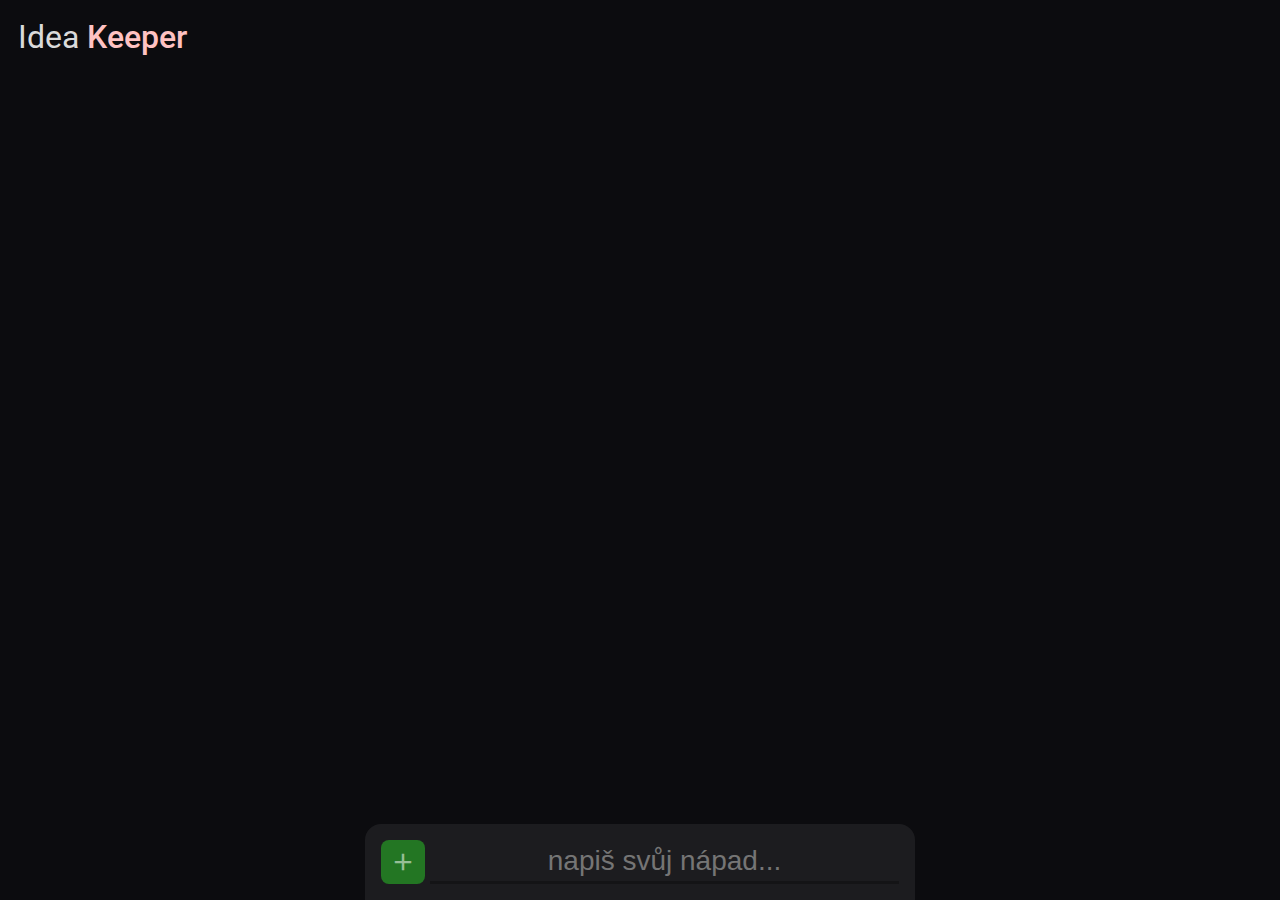
==== index.html @ afeba902 "Add files via upload" ====
<!DOCTYPE html>
<html lang="en">

<head>
    <meta charset="UTF-8">
    <meta http-equiv="X-UA-Compatible" content="IE=edge">
    <meta name="viewport" content="width=device-width, initial-scale=1.0">
    <title>Idea Keeper</title>
    <script src="./main.js"></script>
    <link rel="stylesheet" href="style.css">
    <script src="./frawem/main.js"></script>
    <script>
        useMaterialIcons()
    </script>
</head>

<body>
    <div class="title">
        <div class="f1">
            <div class="text">Idea <span class="name">Keeper</span></div>
        </div>
        <div class="f2">
            <button class="settings">
                <span class="material-symbols-outlined" style="display:none">
                    settings
                </span>
            </button>
        </div>
    </div>
    <main>
        <center>
            <div class="items" id="items">
                <div class="fulladcont">
                    <div class="addcont">
                        <div class="smazat add" onclick="addTodo()">
                            <span class="txt txtadd"><span class="material-symbols-outlined">
                                    add
                                </span></span>

                        </div>

                        <input class="inputadd" id="inputadd" placeholder="napiš svůj nápad..."></input>
                    </div>
                </div>

            </div>
        </center>
    </main>


    <script src="main.js"></script>
</body>

</html>
---- style.css ----
:root {
    --pad: 18px;
}

body {
    color: #fefeff;
    background: #0c0c0f;
}

.title {
    padding: var(--pad);
    width: 100%;
    display: flex;
}
.f1{

    width: 100%;
    display: flex;
    justify-content: start;
}
.f1 .name {
    font-weight: 500;
    color: rgb(255, 194, 194);
}

.f2 {
    width: 100%;
    display: flex;
    justify-content: end;
}

@media ( max-width: 620px ) {
    .title {
        justify-content: start;

    display: flex;
    flex-wrap: wrap;
    }

    .f1 {
        padding: 0 40px;
        width: 100%;
        display: block;
        text-align: center;
    }

    .f2 {
        transform: translateY(-100%);
        display: block;
    }
}

.title .f1 .text {
    color: #dadada;
    font-size: 32px;
}

.title .f2 button {
    vertical-align: middle;
    cursor: pointer;
    border: none;
    background: transparent;
    display: block;
    color: #dadada;
    transition: 250ms;
}

.title .f2 button .material-symbols-outlined {
    font-size: 32px;
}


.title .f2 button:hover {
    color: #fefeff;
}

main {
    padding: 0 var(--pad);
}

.items {
    justify-content: start;
    gap: 5px;
    display: flex;
    flex-wrap: wrap;
    width: 100%;
    max-width: 800px;
}

.item {
    display: inline-flex;
    justify-content: start;
    background: #fff1;
    border-radius: 0px 5px 5px 0px;
    border-left: #fff2 3px solid;
    width: 100%;
    transition: 250ms;
}

.items .item .text:focus {
    outline: none;
}

.item:focus-within {
    border-left: rgb(231, 141, 38) 3px solid;
}

.items .item .text {
    padding: 12px;
    display: block;
    text-align: start;
    width: 100%;
    height: 100%;
}



.items .item .smazat {
    cursor: pointer;
    background: hsl(0, 54%, 30%);
    color: #fff5;
    display: flex;
    align-items: center;
    padding: 0 8px;
    transition: 250ms;
}

.fulladcont {
    position: absolute;
    bottom: 0;
    left: 0;
    right: 0;
    justify-content: center;
    display: inline-flex;
    width: 100%;
}

.fulladcont .addcont {
    padding: 16px;
    display: flex;
    gap: 5px;
    justify-content: start;
    background: #fff1;
    border-radius: 16px 16px 0 0;
    width: 100%;
    max-width: 550px;
}

.addcont .add {
    vertical-align: middle;
    padding: 8px;
    cursor: pointer;
    border-radius: 8px;
    color: #fff8;
    background: hsl(120, 54%, 30%);
    transition: 250ms;
}


.addcont .add .material-symbols-outlined {
    font-size: 28px;
    display: inline-flex;
    height: 100%;
    vertical-align: middle;
}

.addcont .add:hover {
    color: #fffe;
}

.items .item .smazat:hover {
    color: #fffe;
}

.inputadd {
    color: #fefeff;
    border: none;
    text-align: center;
    width: 100%;
    vertical-align: middle;
    background: transparent;
    font-size: 28px;
    transition: 250ms;
    border-bottom: #0004 3px solid;
}

.inputadd:focus {
    outline: none;
    border-bottom: hsl(120, 54%, 30%) 3px solid;
}
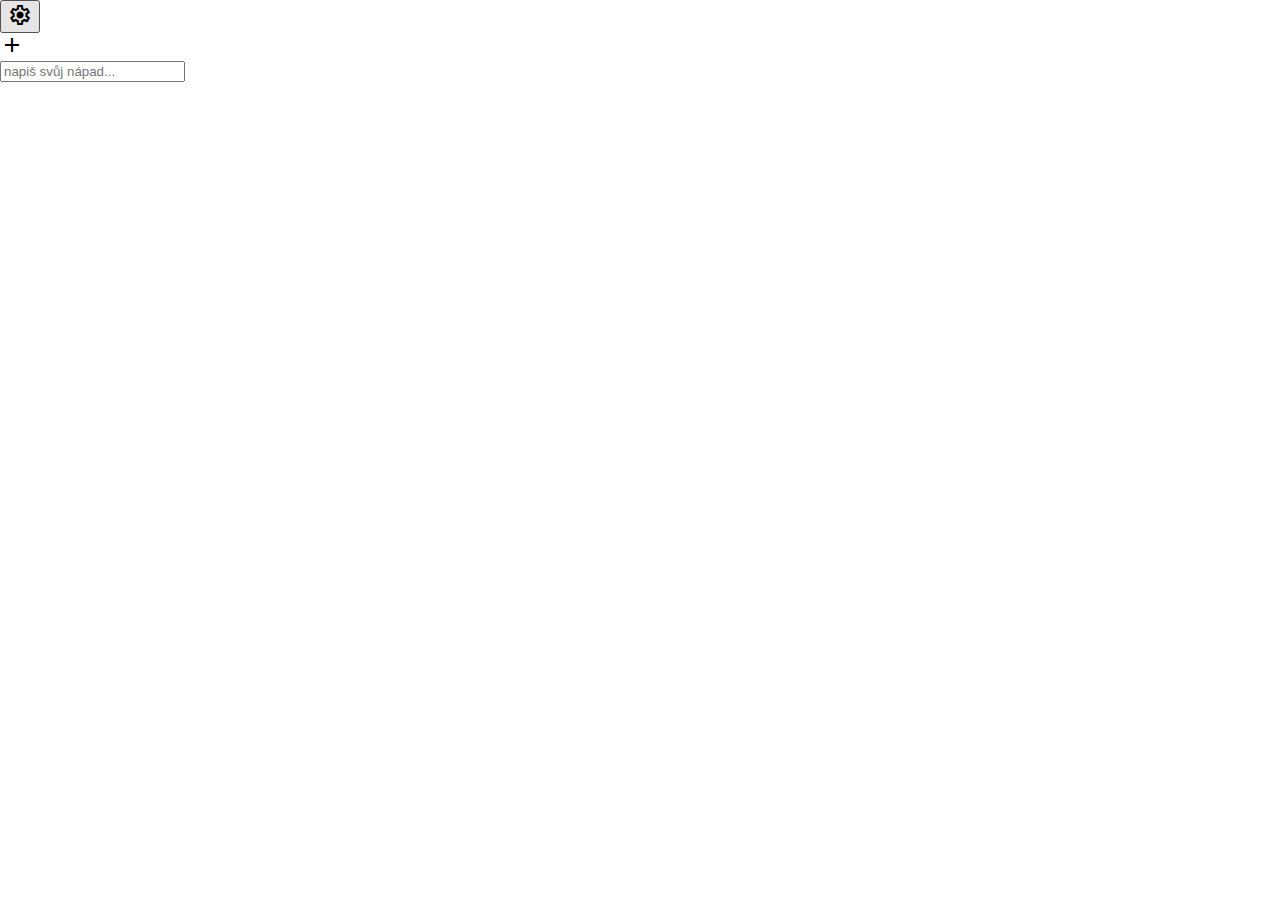
==== commit ee61f38e: "Update index.html" ====
--- a/index.html
+++ b/index.html
@@ -15,40 +15,44 @@
 </head>
 
 <body>
-    <div class="title">
-        <div class="f1">
-            <div class="text">Idea <span class="name">Keeper</span></div>
+        <div class="title">
+            <div class="f1">
+                <div class="text" fvar="ideas">
+                </div>
+            </div>
+            <div class="f2">
+                <a href="./settings.html" style="text-decoration: none;">
+                <button class="settings">
+                        <span class="material-symbols-outlined" >
+                            settings
+                        </span>
+                </button>
+            </a>
+            </div>
         </div>
-        <div class="f2">
-            <button class="settings">
-                <span class="material-symbols-outlined" style="display:none">
-                    settings
-                </span>
-            </button>
-        </div>
-    </div>
     <main>
         <center>
             <div class="items" id="items">
-                <div class="fulladcont">
-                    <div class="addcont">
-                        <div class="smazat add" onclick="addTodo()">
-                            <span class="txt txtadd"><span class="material-symbols-outlined">
-                                    add
-                                </span></span>
 
-                        </div>
-
-                        <input class="inputadd" id="inputadd" placeholder="napiš svůj nápad..."></input>
-                    </div>
-                </div>
 
             </div>
         </center>
     </main>
 
+    <div class="fulladcont">
+        <div class="addcont">
+            <div class="smazat add" onclick="addTodo()">
+                <span class="txt txtadd"><span class="material-symbols-outlined">
+                        add
+                    </span></span>
+
+            </div>
+
+            <input class="inputadd" id="inputadd" placeholder="napiš svůj nápad..."></input>
+        </div>
+    </div>
 
     <script src="main.js"></script>
 </body>
 
-</html>+</html>
--- a/style.css
+++ b/style.css
@@ -1,84 +1,17 @@
-:root {
-    --pad: 18px;
-}
 
-body {
-    color: #fefeff;
-    background: #0c0c0f;
-}
 
-.title {
-    padding: var(--pad);
-    width: 100%;
-    display: flex;
-}
-.f1{
 
-    width: 100%;
-    display: flex;
-    justify-content: start;
-}
-.f1 .name {
-    font-weight: 500;
-    color: rgb(255, 194, 194);
-}
-
-.f2 {
-    width: 100%;
-    display: flex;
-    justify-content: end;
-}
-
-@media ( max-width: 620px ) {
-    .title {
-        justify-content: start;
-
-    display: flex;
-    flex-wrap: wrap;
-    }
-
-    .f1 {
-        padding: 0 40px;
-        width: 100%;
-        display: block;
-        text-align: center;
-    }
-
-    .f2 {
-        transform: translateY(-100%);
-        display: block;
-    }
-}
-
-.title .f1 .text {
-    color: #dadada;
-    font-size: 32px;
-}
-
-.title .f2 button {
+.input {
     vertical-align: middle;
-    cursor: pointer;
-    border: none;
-    background: transparent;
-    display: block;
-    color: #dadada;
-    transition: 250ms;
-}
-
-.title .f2 button .material-symbols-outlined {
-    font-size: 32px;
 }
 
 
-.title .f2 button:hover {
-    color: #fefeff;
-}
 
-main {
-    padding: 0 var(--pad);
-}
-
-.items {
+.items2 {
+    padding: var(--pad);
+    font-size: 22px;
+    border-radius: 8px;
+    background: var(--color2);
     justify-content: start;
     gap: 5px;
     display: flex;
@@ -87,104 +20,64 @@
     max-width: 800px;
 }
 
-.item {
-    display: inline-flex;
-    justify-content: start;
-    background: #fff1;
-    border-radius: 0px 5px 5px 0px;
-    border-left: #fff2 3px solid;
+.item2 {
+    border-top: #ffffff06 2px solid;
+    padding: 14px 0 12px 0;
     width: 100%;
-    transition: 250ms;
+    display: flex;
+    vertical-align: middle;
+
 }
 
-.items .item .text:focus {
-    outline: none;
-}
-
-.item:focus-within {
-    border-left: rgb(231, 141, 38) 3px solid;
-}
-
-.items .item .text {
-    padding: 12px;
-    display: block;
-    text-align: start;
-    width: 100%;
-    height: 100%;
-}
-
-
-
-.items .item .smazat {
-    cursor: pointer;
-    background: hsl(0, 54%, 30%);
-    color: #fff5;
-    display: flex;
-    align-items: center;
-    padding: 0 8px;
-    transition: 250ms;
-}
-
-.fulladcont {
-    position: absolute;
-    bottom: 0;
-    left: 0;
-    right: 0;
-    justify-content: center;
-    display: inline-flex;
-    width: 100%;
-}
-
-.fulladcont .addcont {
-    padding: 16px;
-    display: flex;
-    gap: 5px;
-    justify-content: start;
-    background: #fff1;
-    border-radius: 16px 16px 0 0;
-    width: 100%;
-    max-width: 550px;
-}
-
-.addcont .add {
-    vertical-align: middle;
-    padding: 8px;
-    cursor: pointer;
-    border-radius: 8px;
-    color: #fff8;
-    background: hsl(120, 54%, 30%);
-    transition: 250ms;
-}
-
-
-.addcont .add .material-symbols-outlined {
-    font-size: 28px;
-    display: inline-flex;
+.item2 .label {
     height: 100%;
     vertical-align: middle;
 }
 
-.addcont .add:hover {
-    color: #fffe;
+
+.item2 .label .name {
+    display: flex;
+    background: #fff1;
+    height: 100%;
+    border-radius: 15px;
+    vertical-align: middle;
+    padding: 8px 26px;
+    align-items: center;
 }
 
-.items .item .smazat:hover {
-    color: #fffe;
+.item2 .input {
+    padding: 8px 26px;
+    display: inline-block;
+    width: 100%;
 }
 
-.inputadd {
-    color: #fefeff;
-    border: none;
-    text-align: center;
-    width: 100%;
-    vertical-align: middle;
-    background: transparent;
-    font-size: 28px;
-    transition: 250ms;
-    border-bottom: #0004 3px solid;
+.hue {
+    font-weight: 500;
+
 }
 
-.inputadd:focus {
-    outline: none;
-    border-bottom: hsl(120, 54%, 30%) 3px solid;
-}+#showold {
+    vertical-align: middle;
+    height: 100%;
+}
+
+.btn_1 {
+    cursor: pointer;
+background: hsl(0, 5%, 15%);
+border: none;
+color: #bebebf;
+padding: 12px 14px;
+font-size: 22px;
+border-radius: 8px;
+}
+
+
+.btn_3 {
+    cursor: pointer;
+    background: rgb(114, 26, 26);
+    color: #bebebf;
+    border: none;
+    padding: 12px 14px;
+    font-size: 22px;
+    border-radius: 8px;
+}
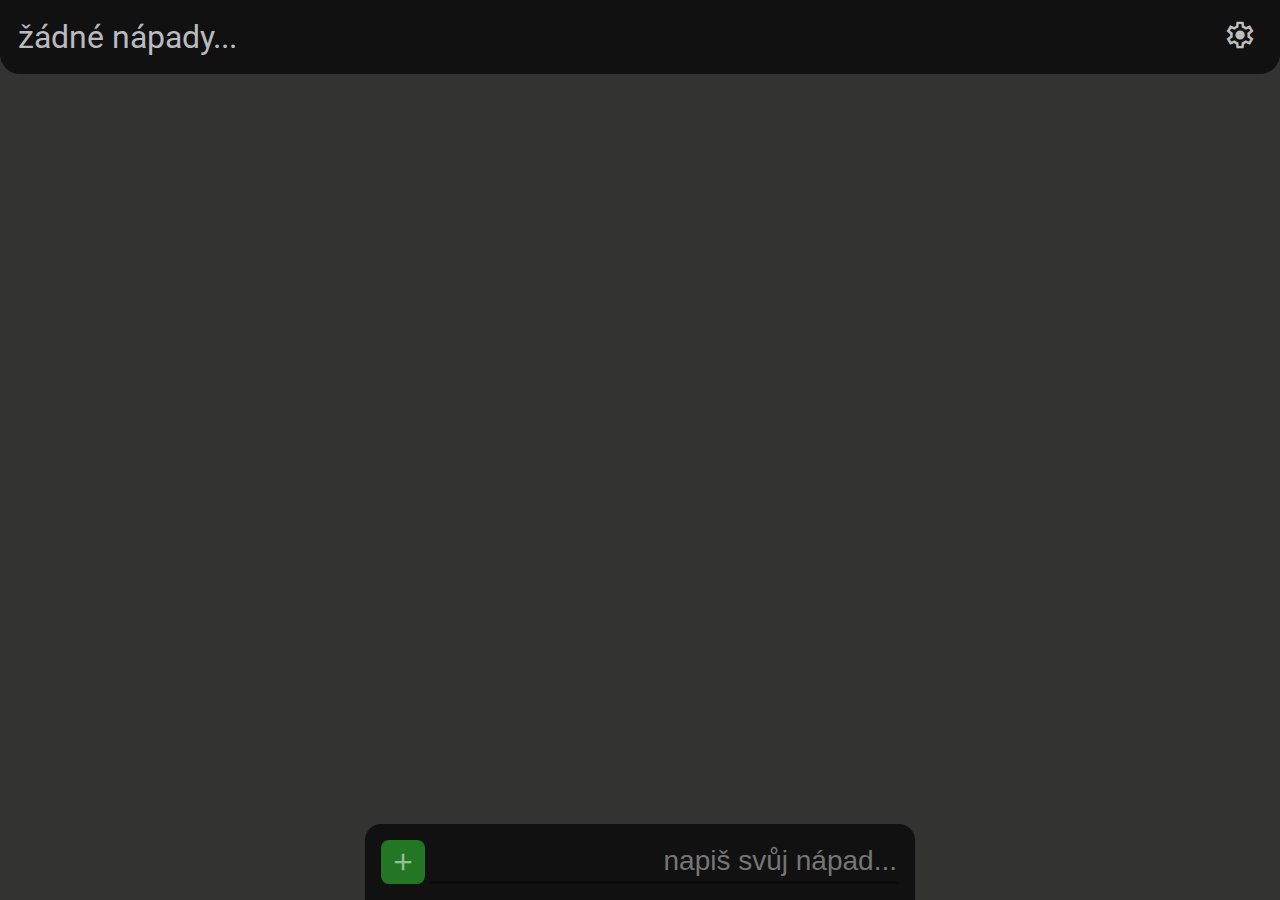
==== commit 0cd190cc: "Add files via upload" ====
--- a/index.html
+++ b/index.html
@@ -55,4 +55,4 @@
     <script src="main.js"></script>
 </body>
 
-</html>
+</html>--- a/style.css
+++ b/style.css
@@ -47,9 +47,13 @@
 
 .item2 .input {
     padding: 8px 26px;
-    display: inline-block;
     width: 100%;
 }
+
+.item2 .inputradio {
+    display: inline-block;
+}
+
 
 .hue {
     font-weight: 500;
@@ -80,4 +84,4 @@
     padding: 12px 14px;
     font-size: 22px;
     border-radius: 8px;
-}
+}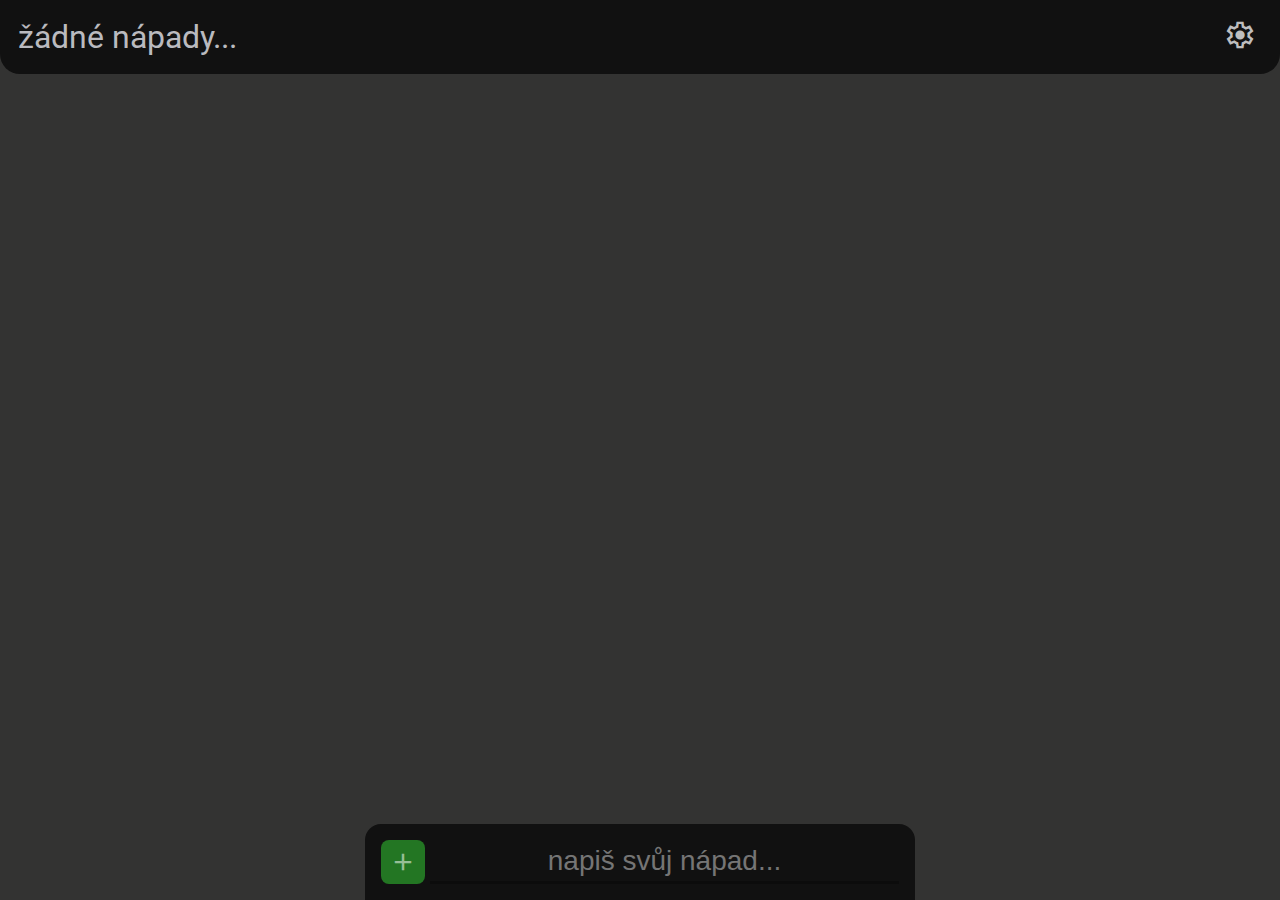
==== commit 6763e7c4: "Add files via upload" ====
--- a/index.html
+++ b/index.html
@@ -15,21 +15,21 @@
 </head>
 
 <body>
-        <div class="title">
-            <div class="f1">
-                <div class="text" fvar="ideas">
-                </div>
+    <div class="title">
+        <div class="f1">
+            <div class="text" fvar="ideas">
             </div>
-            <div class="f2">
-                <a href="./settings.html" style="text-decoration: none;">
+        </div>
+        <div class="f2">
+            <a href="./settings.html" style="text-decoration: none;">
                 <button class="settings">
-                        <span class="material-symbols-outlined" >
-                            settings
-                        </span>
+                    <span class="material-symbols-outlined">
+                        settings
+                    </span>
                 </button>
             </a>
-            </div>
         </div>
+    </div>
     <main>
         <center>
             <div class="items" id="items">
@@ -42,10 +42,7 @@
     <div class="fulladcont">
         <div class="addcont">
             <div class="smazat add" onclick="addTodo()">
-                <span class="txt txtadd"><span class="material-symbols-outlined">
-                        add
-                    </span></span>
-
+                <span class="txt txtadd"><span class="material-symbols-outlined">add</span></span>
             </div>
 
             <input class="inputadd" id="inputadd" placeholder="napiš svůj nápad..."></input>
--- a/style.css
+++ b/style.css
@@ -1,23 +1,60 @@
+* {
+    box-sizing: border-box;
+}
 
+:root {
+    --color3: #222228;
+    --color4: #000;
+    --labelw: 200px;
+}
+body {
+    height: 100vh;
+    overflow-y: hidden;
+}
+main {
+    overflow-y: auto;
+    max-height: 100%;
+    padding: 0 var(--pad);
+    padding-bottom: 200px !important;
+}
 
+.settings {
+    background: var(--color3);
+    overflow-x: hidden;
+}
+
+.f2 {
+    flex-direction: row;
+}
+
+.settings main {
+    padding: 0;
+    width: 100vw;
+    margin: 0;
+    padding: 0 18px;
+    display: block;
+    padding-bottom: 90px !important;
+}
 
 .input {
     vertical-align: middle;
 }
 
+.settings .title {
+    background: #020208;
+}
 
 
 .items2 {
     padding: var(--pad);
     font-size: 22px;
     border-radius: 8px;
-    background: var(--color2);
+    border: var(--color4) 0px solid;
     justify-content: start;
     gap: 5px;
-    display: flex;
-    flex-wrap: wrap;
+    display: inline-flex;
+    flex-direction: column;
     width: 100%;
-    max-width: 800px;
 }
 
 .item2 {
@@ -30,30 +67,69 @@
 }
 
 .item2 .label {
+    text-align: center;
     height: 100%;
+    width: 200px;
     vertical-align: middle;
 }
 
 
+.inputradio label {
+    display: inline-block;
+    padding: 3px 0;
+}
+
 .item2 .label .name {
     display: flex;
-    background: #fff1;
     height: 100%;
     border-radius: 15px;
     vertical-align: middle;
-    padding: 8px 26px;
+    padding: 20px 12px;
+    justify-content: center;
     align-items: center;
 }
 
 .item2 .input {
+    color: #bebebf;
+    justify-content: start;
+    display: flex;
     padding: 8px 26px;
+    align-items: center;
     width: 100%;
 }
 
 .item2 .inputradio {
-    display: inline-block;
+
+    display: flex;
+    flex-direction: column;
+    justify-content: start;
 }
 
+.item2 .inputradio div {
+    width: 100%;
+    border-bottom: #0003 1px dashed;
+    padding: 2px 0;
+    display: flex;
+    text-align: end;
+    align-self: flex-start;
+}
+
+.item2 .inputradio div input {
+    justify-self: end;
+    align-self: center;
+    display: inline-flex;
+    text-align: end;
+}
+
+
+
+.item2 .inputradio div label {
+    justify-self: start;
+    width: 100%;
+    align-self: flex-start;
+    display: inline-flex;
+
+}
 
 .hue {
     font-weight: 500;
@@ -67,21 +143,42 @@
 
 .btn_1 {
     cursor: pointer;
-background: hsl(0, 5%, 15%);
-border: none;
-color: #bebebf;
-padding: 12px 14px;
-font-size: 22px;
-border-radius: 8px;
+    background: transparent;
+    border: mediumslateblue 1px solid;
+    color: #bebebf;
+    padding: 12px 14px;
+    font-size: 22px;
+    border-radius: 8px;
 }
 
+.btn_1:not(:active) {
+    animation: animb 250ms forwards ease-in-out;
+}
+
+@keyframes animb {
+    0% {
+        background: transparent;
+    }
+
+    50% {
+        border: #33b71c 1px solid;
+    }
+
+    100% {
+        background: transparent;
+    }
+}
 
 .btn_3 {
     cursor: pointer;
-    background: rgb(114, 26, 26);
+    background: #B71C1C;
     color: #bebebf;
     border: none;
     padding: 12px 14px;
     font-size: 22px;
     border-radius: 8px;
+}
+
+.btn1_ {
+    background: mediumslateblue !important;
 }